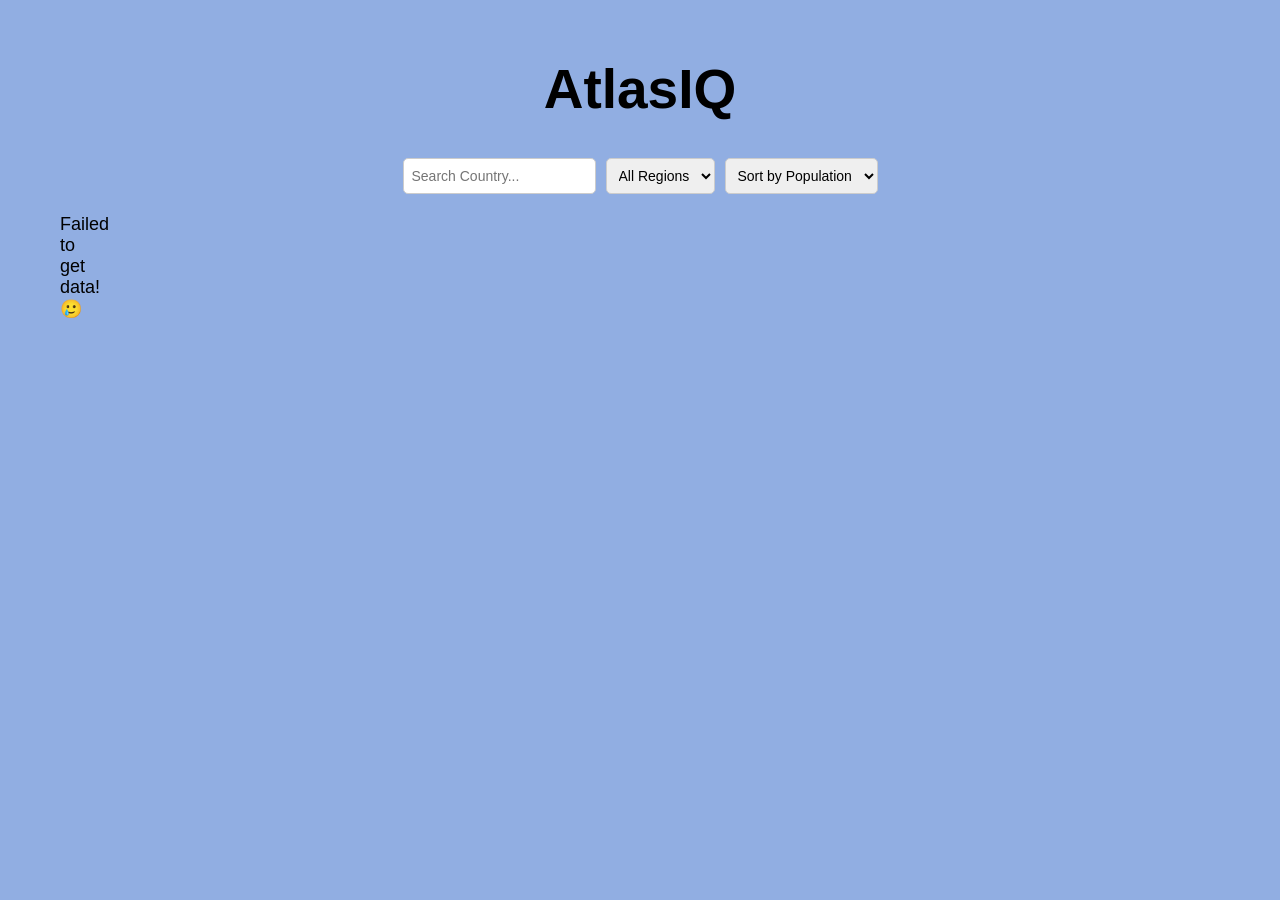
==== index.html @ ab3d7e12 "Initial commit - Country Explorer with API integration" ====
<!DOCTYPE html>
<html lang="en">
<head>
    <link rel="stylesheet" href="style.css">
    <meta charset="UTF-8">
    <meta name="viewport" content="width=device-width, initial-scale=1.0">
    <title>AtlasIQ</title>
</head>
<body>
    <h1>AtlasIQ</h1>
    <div class="Search_country">
        <input type="text" id="country" placeholder="Search Country...">
        <select id="region">
            <option value="">All Regions</option>
            <option value="Asia">Asia</option>
            <option value="Americas">Americas</option>
            <option value="Africa">Africa</option>
            <option value="Europe">Europe</option>
            <option value="Oceania">Oceania</option>
        </select>
        <select id="sortPopulation">
            <option value="">Sort by Population</option>
            <option value="asc">Low to High</option>
            <option value="desc">High to Low</option>
        </select>
    </div>
    <div id="loader" class="loader">Loading countries...</div>
    <div id="countriesContainer" class="countries"></div>
    <script src="script.js"></script>
</body>
</html>
---- style.css ----
body {
    font-family: Arial, sans-serif;
    margin: 0;
    padding: 20px;
    background: #91aee2;
}

body {
    max-width: 1200px;
    margin: 0 auto;
    overflow-x: hidden
}

h1 {
    text-align: center;
    font-size: 55px;
}

.Search_country {
    display: flex;
    flex-wrap: wrap;
    justify-content: center;
    gap: 10px;
    margin-bottom: 20px;
    /* width: 300px; */
}

input, select {
    padding: 8px;
    font-size: 14px;
    border-radius: 5px;
    border: 1px solid #ccc;
}

.loader {
    text-align: center;
    font-size: 18px;
    margin: 20px;
    width: 10px;
}

.countries {
    display: grid;
    grid-template-columns: repeat(auto-fit, minmax(250px, 1fr));
    gap: 20px;
    padding: 30px;
    max-width: 1200px;
    margin: 0 auto;
}

.card {
    width: 100%;
    box-sizing: border-box;
    overflow: hidden;
}

.card {
    background:rgb(246, 247, 244);;
    padding: 12px;
    border-radius: 10px;
    box-shadow: 0 4px 10px rgba(0,0,0,0.1);
    transition: 0.2s;
    width: 100%;
    border: 3px solid black;
    text-align: center;
}

.card:hover {
    transform: scale(1.05);
}

.card img {
    width: 100%;
    height: 180px;
    object-fit: contain;
    display: block;
    margin: 0 auto;
    object-position: top;
}

@media (max-width: 500px) {
    h1 {
        font-size: 20px;
    }
}
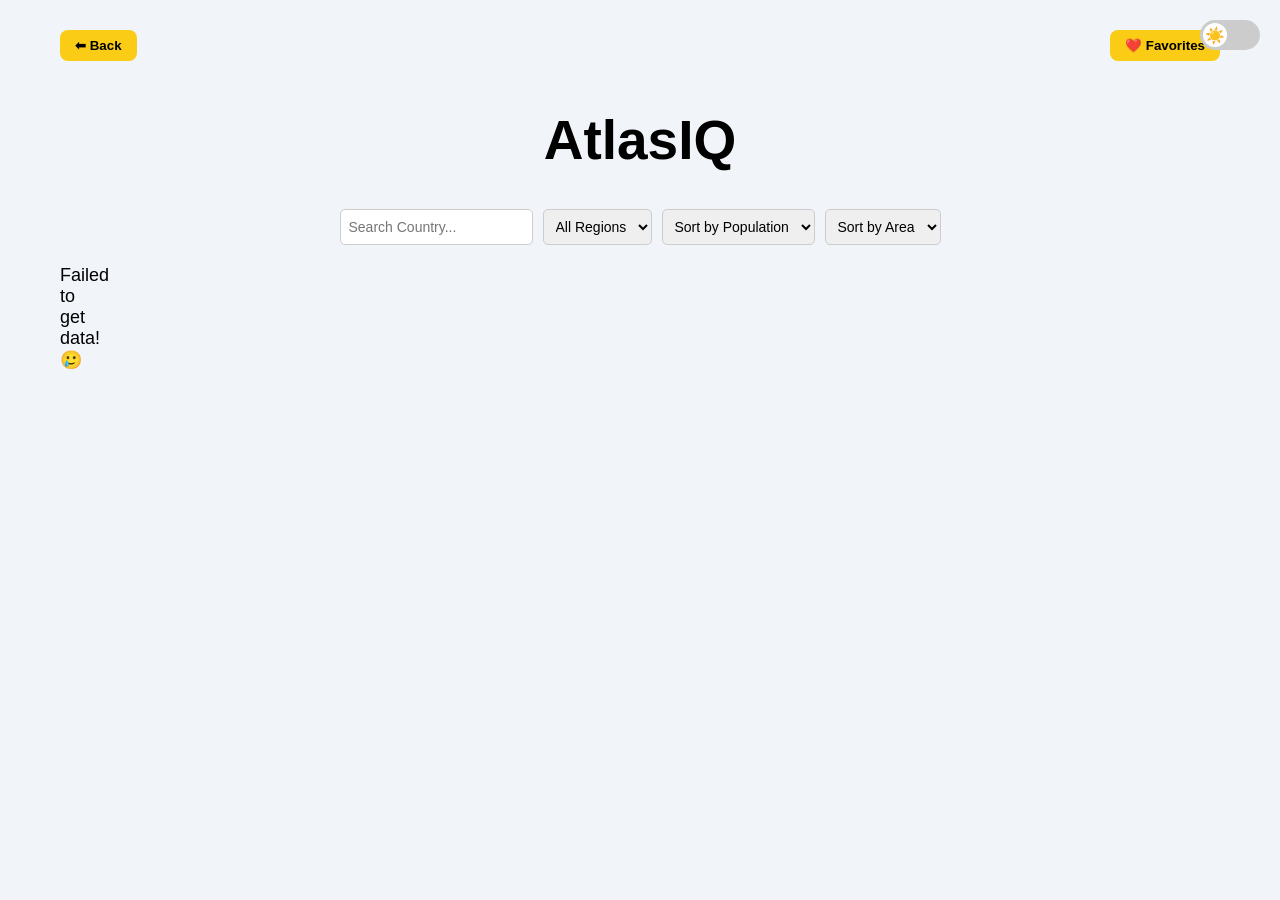
==== commit 00c31831: "Implemented core features: country search, region filter, population & area sorting, favorites syste" ====
--- a/index.html
+++ b/index.html
@@ -4,9 +4,17 @@
     <link rel="stylesheet" href="style.css">
     <meta charset="UTF-8">
     <meta name="viewport" content="width=device-width, initial-scale=1.0">
+    <label class="switch">
+  <input type="checkbox" id="themeToggle">
+  <span class="slider"></span>
+</label>
     <title>AtlasIQ</title>
 </head>
 <body>
+   <div class="top-bar">
+  <button onclick="goBack()">⬅ Back</button>
+  <button onclick="showFavorites()">❤️ Favorites</button>
+</div>
     <h1>AtlasIQ</h1>
     <div class="Search_country">
         <input type="text" id="country" placeholder="Search Country...">
@@ -23,9 +31,16 @@
             <option value="asc">Low to High</option>
             <option value="desc">High to Low</option>
         </select>
+        <select id="sortArea">
+            <option value="">Sort by Area</option>
+            <option value="asc">Low to High</option>
+            <option value="desc">High to Low</option>
+        </select>
+
     </div>
     <div id="loader" class="loader">Loading countries...</div>
     <div id="countriesContainer" class="countries"></div>
+    <div id="citiesContainer" class="countries"></div>
     <script src="script.js"></script>
 </body>
 </html>
--- a/style.css
+++ b/style.css
@@ -82,4 +82,132 @@
     h1 {
         font-size: 20px;
     }
+}
+
+.card {
+  cursor: pointer;
+}
+
+.card {
+  position: relative;
+}
+
+.fav-btn {
+  position: absolute;
+  top: 10px;
+  right: 10px;
+
+  width: 36px;
+  height: 36px;
+
+  border-radius: 50%;
+  border: none;
+
+  background: rgba(0, 0, 0, 0.5);
+  color: white;
+
+  display: flex;
+  align-items: center;
+  justify-content: center;
+
+  font-size: 18px;
+  cursor: pointer;
+
+  backdrop-filter: blur(6px);
+  transition: 0.2s;
+}
+
+#citySearch {
+  padding: 10px;
+  width: 300px;
+  border-radius: 8px;
+  border: none;
+  margin: 20px auto;
+  display: block;
+}
+
+.top-bar {
+  display: flex;
+  justify-content: space-between; 
+  align-items: center;
+  padding: 10px 20px;
+}
+
+.top-bar button {
+  padding: 8px 15px;
+  border-radius: 8px;
+  border: none;
+  cursor: pointer;
+  background: #facc15;
+  font-weight: bold;
+  transition: 0.2s;
+}
+
+.top-bar button:hover {
+  transform: scale(1.05);
+}
+
+.switch {
+  position: fixed;
+  top: 20px;
+  right: 20px;
+  width: 60px;
+  height: 30px;
+}
+
+.switch input {
+  opacity: 0;
+  width: 0;
+  height: 0;
+}
+
+.slider {
+  position: absolute;
+  cursor: pointer;
+  background-color: #ccc;
+  border-radius: 30px;
+  top: 0;
+  left: 0;
+  right: 0;
+  bottom: 0;
+  transition: 0.4s;
+}
+
+.slider::before {
+  position: absolute;
+  content: "☀️";
+  height: 24px;
+  width: 24px;
+  left: 3px;
+  bottom: 3px;
+  background-color: white;
+  border-radius: 50%;
+  display: flex;
+  align-items: center;
+  justify-content: center;
+  transition: 0.4s;
+}
+
+input:checked + .slider {
+  background-color: #1e293b;
+}
+
+input:checked + .slider::before {
+  transform: translateX(30px);
+  content: "🌙";
+}
+
+body {
+  background: #f1f5f9;
+  color: black;
+}
+
+.dark-mode {
+  background: #0f172a;
+  color: white;
+}
+
+.dark-mode .card {
+  background: #1e293b;
+  border: 2px solid #facc15;
 }
